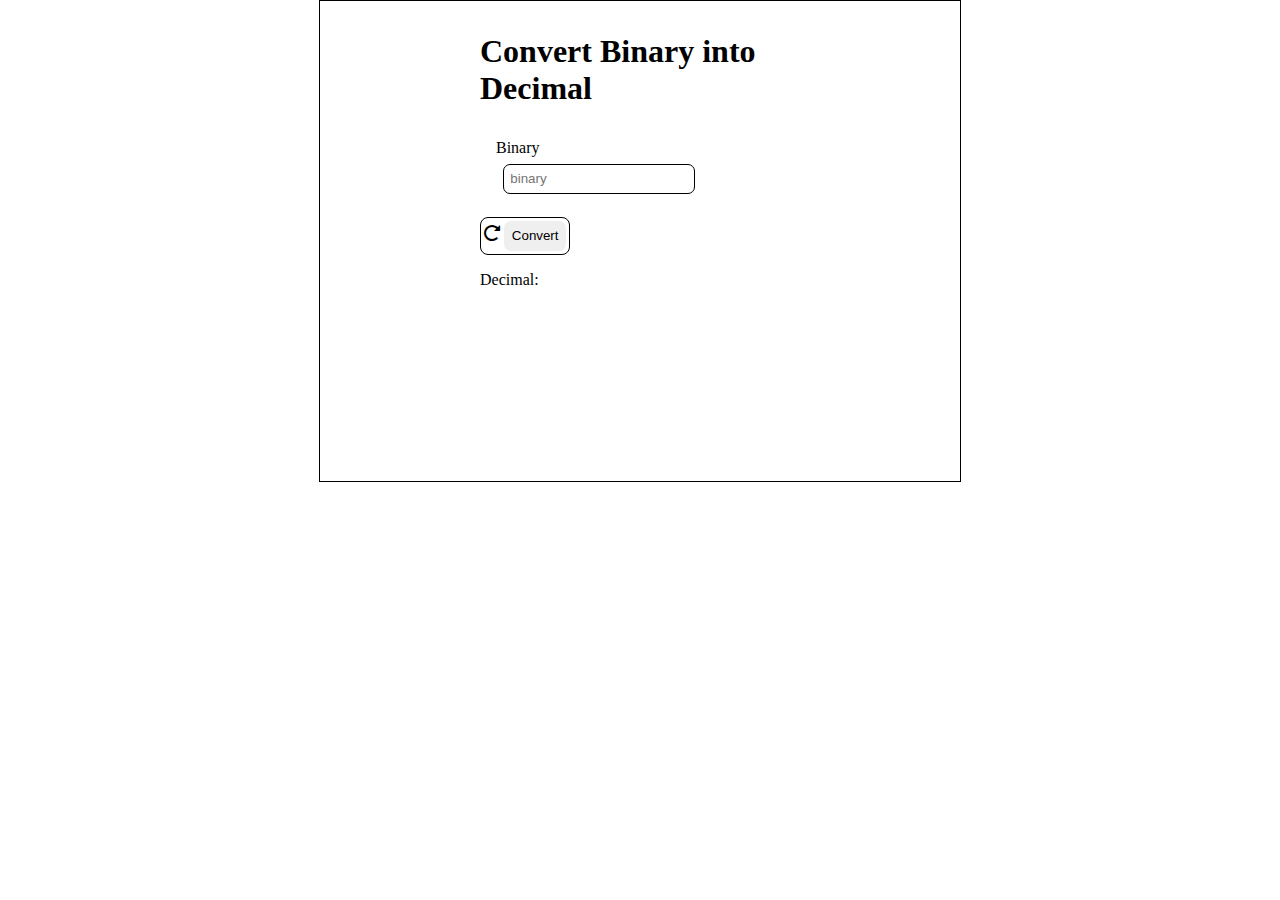
==== BinaryConvert/Index.html @ 6777b824 "Add Binary Convert" ====
<!DOCTYPE html>
<html lang="en">
<head>
        <title>Binary Convert</title>
        <link rel="stylesheet" href="Index.css">
        <link rel="stylesheet" href="Icomoon/style.css">
</head>
<body>
     <div id="container">
        <h1 id="title">Convert Binary into Decimal</h1>
        <div id="convertBinary">
            <form id="formBinary">

                <label  class="binLabel" for="binary">Binary </label>

                <input  class="binInput" id="binary" type="text" placeholder="binary">
        
            </form>
            
            <div id="buttonIcon">
                <span class="icon-spinner11"></span>
                <button type="button" id="button">Convert</button>
            </div>
        </div>

        <div id="resultBinary">
            <p>Decimal:</p> 
            <span id="result"></span>
        </div>
     </div>
    <script src="Index.js"></script>
</body>
</html>
---- BinaryConvert/Index.css ----
body{
    margin: 0;
    padding: 0;
}

#container{
    width: 640px;
    height: 480px;
    border: 1px solid rgb(0, 0, 0);
    margin: auto;
}

#convertBinary, #resultBinary, #title{
    width: 50%;
    margin: 1em auto;
}

#formBinary{
    margin: 1em;
}
.binLabel{
    display: block;

}

.binInput{
    margin-left: 1em;
    margin: 0.5em;
    padding: 0.5em;
    border-radius: 7px;
    border: black 1px solid;
}

.bin{
    font-size: 18px;
}

#buttonIcon{
    border: 1px solid black;
    display: inline-block;
    padding: .2em;
    border-radius: 8px;
    
}

#buttonIcon button{
    padding: .5em;
    border-radius: 7px;
    border: 1px solid transparent;
}

.icon-spinner11{
    width: 5em;
    height: 5em;  
}

#resultBinary{

}
---- BinaryConvert/Icomoon/style.css ----
@font-face {
  font-family: 'icomoon';
  src:  url('fonts/icomoon.eot?c59fiy');
  src:  url('fonts/icomoon.eot?c59fiy#iefix') format('embedded-opentype'),
    url('fonts/icomoon.ttf?c59fiy') format('truetype'),
    url('fonts/icomoon.woff?c59fiy') format('woff'),
    url('fonts/icomoon.svg?c59fiy#icomoon') format('svg');
  font-weight: normal;
  font-style: normal;
  font-display: block;
}

[class^="icon-"], [class*=" icon-"] {
  /* use !important to prevent issues with browser extensions that change fonts */
  font-family: 'icomoon' !important;
  speak: never;
  font-style: normal;
  font-weight: normal;
  font-variant: normal;
  text-transform: none;
  line-height: 1;

  /* Better Font Rendering =========== */
  -webkit-font-smoothing: antialiased;
  -moz-osx-font-smoothing: grayscale;
}

.icon-spinner9:before {
  content: "\e982";
}
.icon-spinner11:before {
  content: "\e984";
}
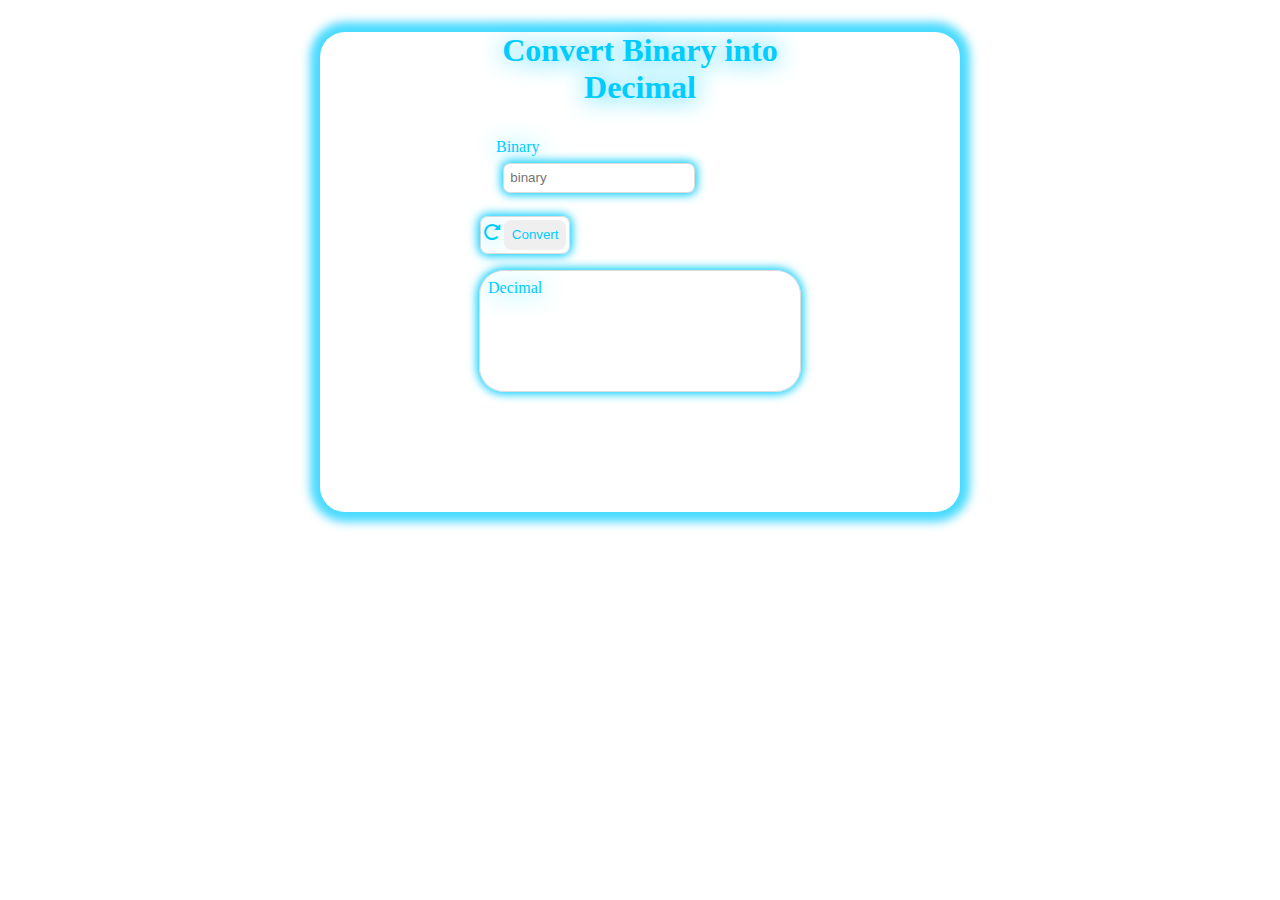
==== commit bb7defa5: "Bin2Dec Finished" ====
--- a/BinaryConvert/Index.html
+++ b/BinaryConvert/Index.html
@@ -24,7 +24,7 @@
         </div>
 
         <div id="resultBinary">
-            <p>Decimal:</p> 
+            <p>Decimal</p> 
             <span id="result"></span>
         </div>
      </div>
--- a/BinaryConvert/Index.css
+++ b/BinaryConvert/Index.css
@@ -2,18 +2,31 @@
 body{
     margin: 0;
     padding: 0;
+    font-family: 'Times New Roman', Times, serif;
+    color: #00ccff;
+    text-shadow: 1px 1px 25px #00ccff;
 }
 
+#title{
+    text-align: center;
+
+}
 #container{
     width: 640px;
     height: 480px;
-    border: 1px solid rgb(0, 0, 0);
-    margin: auto;
+    margin: 1em auto;
+    box-shadow: 0 0 10px 10px #00ccffb7;
+    border-radius: 25px;
+
 }
 
 #convertBinary, #resultBinary, #title{
     width: 50%;
     margin: 1em auto;
+}
+
+.bin{
+    font-size: 18px;
 }
 
 #formBinary{
@@ -29,18 +42,21 @@
     margin: 0.5em;
     padding: 0.5em;
     border-radius: 7px;
-    border: black 1px solid;
+    border: .1em solid rgba(199, 199, 199, 0.63);
+    box-shadow: 0px 0px 10px 2px #00ccff;
 }
 
-.bin{
-    font-size: 18px;
+.binInput:focus{
+    outline: none;
 }
 
 #buttonIcon{
-    border: 1px solid black;
+    border: .1em solid rgba(199, 199, 199, 0.63);
     display: inline-block;
     padding: .2em;
     border-radius: 8px;
+    color: 3008fb3;
+    box-shadow: 0px 0px 10px 2px #00ccff;
     
 }
 
@@ -48,6 +64,13 @@
     padding: .5em;
     border-radius: 7px;
     border: 1px solid transparent;
+    cursor: pointer;
+    color: #00ccff;
+}
+
+#button button:active, button:checked, button:focus{
+    outline: none;
+    border: 0;
 }
 
 .icon-spinner11{
@@ -56,5 +79,20 @@
 }
 
 #resultBinary{
+    border: .1em solid rgba(199, 199, 199, 0.63);
+    border-radius: 25px;
+    height: 25%;
+    box-shadow: 0px 0px 10px 2px #00ccff;
+}
 
+#resultBinary p{
+    margin-top: .5em;
+    margin-left: .5em;
+    margin-bottom: 1.7em;
+}
+
+#result{
+    font-size: 1.5em;
+    margin-left: 1em;
+    font-weight: 200;
 }